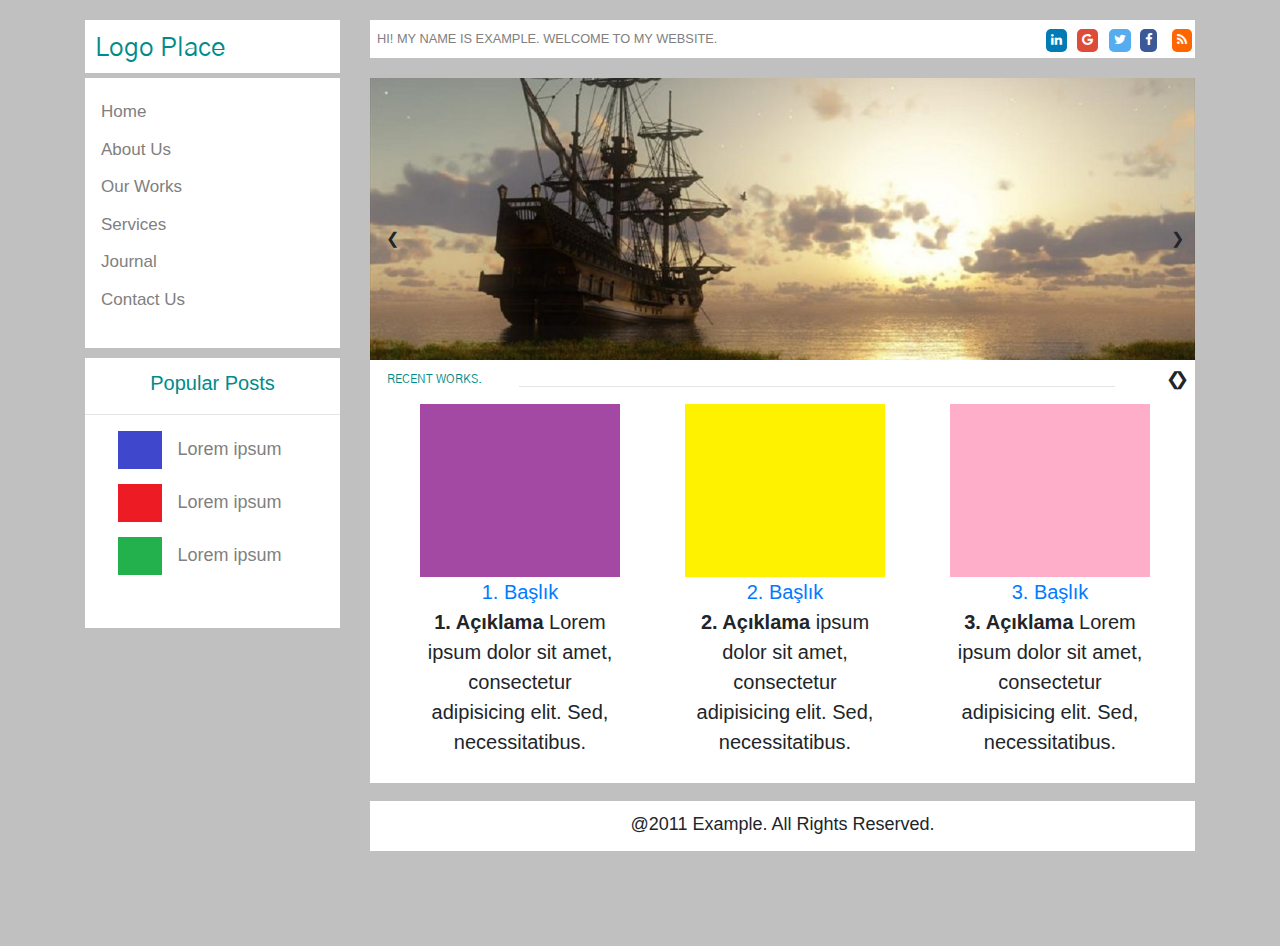
==== responsive.html @ 0f3b5dfe "responsive v.1" ====
<!DOCTYPE html>
<html lang="en">

<head>

    <meta charset="utf-8">
    <meta name="viewport" content="width=device-width, initial-scale=1, shrink-to-fit=no">

    <link rel="stylesheet" href="responsive.css">
    <link rel="stylesheet" href="css/bootstrap.min.css">
    <link href="https://fonts.googleapis.com/css?family=Gothic+A1" rel="stylesheet">
    <link rel="stylesheet" href="https://cdnjs.cloudflare.com/ajax/libs/font-awesome/4.7.0/css/font-awesome.min.css">

    <title>Document</title>

</head>


<body id="bd">

    <div class="container">
        <div class="row">

            <div class="col-3">
                <div class="row">
                    <div class="col-12">
                        <div class="logo">
                            <div class="logoContent">
                                Logo Place
                            </div>
                        </div>
                    </div>
                </div>
            </div>
            
            <div class="col-9">
                <div class="header">
                    <div class="row">

                        <div class="col-7">
                            <div class="header-content">
                                HI! MY NAME IS EXAMPLE. WELCOME TO MY WEBSITE.
                            </div>
                        </div>

                        <div class="col-5">
                            <ul class="social-links">
                                <li><a href="#"><i class="fa fa-rss zoom "></i></a></li>
                                <li><a href="#"><i class="fa fa-facebook zoom"></i></a></li>
                                <li><a href="#"><i class="fa fa-twitter zoom"></i></a></li>
                                <li><a href="#"><i class="fa fa-google zoom"></i></a></li>
                                <li><a href="#"><i class="fa fa-linkedin zoom"></i></a></li>
                            </ul>
                        </div>

                    </div>
                </div>
            </div>
            
            <div class="col-3">

                <div class="row">
                    <div class="col-12">
                        <div class="sb">


                            <div class="side-1">

                                <a href="#">Home</a>
                                <a href="#">About Us</a>

                                <button class="dropdown-btn">Our Works</button>

                                <div class="dropdown-container">
                                    <a href="#">Link 1</a>
                                    <a href="#">Link 2</a>
                                    <a href="#">Link 3</a>
                                </div>

                                <button class="dropdown-btn">Services</button>

                                <div class="dropdown-container">
                                    <a href="#">Link 1</a>
                                    <a href="#">Link 2</a>
                                    <a href="#">Link 3</a>
                                </div>

                                <button class="dropdown-btn">Journal</button>

                                <div class="dropdown-container">
                                    <a href="#">Link 1</a>
                                    <a href="#">Link 2</a>
                                    <a href="#">Link 3</a>
                                </div>

                                <button class="dropdown-btn">Contact Us</button>

                                <div class="dropdown-container">
                                    <a href="#">Link 1</a>
                                    <a href="#">Link 2</a>
                                    <a href="#">Link 3</a>
                                </div>

                            </div>

                        </div>
                    </div>
                </div>

                <div class="row">
                    <div class="col-12">
                        <div class="sb">

                            <div id="side-2">
                                <div class="row">
                                    <div class="col-12">
                                        <div id="side-2-title">Popular Posts</div>
                                        <hr>
                                    </div>
                                </div>

                                <div class="row">
                                    <div class="col-12">
                                        <div id="side-2-content">
                                            <ul class="side-2-ul">
                                                <li><img src="img/mavi.png" class="zoom"><a href="#" class="side-2-content-title">Lorem ipsum</a></li>
                                                <li><img src="img/kirmizi.png" class="zoom"><a href="#" class="side-2-content-title">Lorem ipsum</a></li>
                                                <li><img src="img/yesil.png" class="zoom"><a href="#" class="side-2-content-title">Lorem ipsum</a></li>
                                            </ul>
                                        </div>
                                    </div>
                                </div>
                            </div>

                        </div>
                    </div>
                </div>


            </div>



            <div class="col-9">

                <div class="row">
                    <div class="slider-content">
                        <div class="col-12">


                            <div class="slider-mc fade1">
                                <img src="img/slide1.jpg">
                            </div>
                            <div class="slider-mc fade1">
                                <img src="img/slide2.jpg">
                            </div>

                            <div class="slider-mc fade1">
                                <img src="img/slide3.jpg">
                            </div>

                            <a class="prev" onclick="slideChange(-1)">&#10094;</a>
                            <a class="next" onclick="slideChange(1)">&#10095;</a>

                        </div>
                    </div>
                </div>

                <div class="row">
                    <div class="col-12">
                        <div class="mc">

                            <div class="row">

                                <div class="col-2">
                                    <p class="mc2-title">RECENT WORKS.</p>
                                </div>

                                <div class="col-9">
                                    <hr>
                                </div>

                                <div class="col-1">
                                    <a class="prev2" onclick="grpImgChanges(-1)">&#10094;</a>
                                    <a class="next2" onclick="grpImgChanges(1)">&#10095;</a>
                                </div>

                            </div>


                            <div class="row">

                                <div class="groupImg fade2">
                                    <ul class="grp-img-list">

                                        <li>
                                            <div class="col-4">
                                                <div class="row">
                                                    <div class="col-12">
                                                        <img src="img/grp-1.png" class="zoom">
                                                        <div class="grp-title">
                                                            <a href="#"> 1. Başlık</a>
                                                            <p class="grp-content"> <b>1. Açıklama </b>Lorem ipsum dolor sit amet, consectetur adipisicing elit. Sed, necessitatibus.</p>
                                                        </div>
                                                    </div>
                                                </div>
                                            </div>
                                        </li>

                                        <li>
                                            <div class="col-4">
                                                <div class="row">
                                                    <div class="col-12">
                                                        <img src="img/grp-2.png" class="zoom">
                                                        <div class="grp-title">
                                                            <a href="#"> 2. Başlık</a>
                                                            <p class="grp-content"> <b>2. Açıklama </b> ipsum dolor sit amet, consectetur adipisicing elit. Sed, necessitatibus.</p>
                                                        </div>
                                                    </div>
                                                </div>
                                            </div>
                                        </li>

                                        <li>
                                            <div class="col-4">
                                                <div class="row">
                                                    <div class="col-12">
                                                        <img src="img/grp-3.png" class="zoom">
                                                        <div class="grp-title">
                                                            <a href="#"> 3. Başlık</a>
                                                            <p class="grp-content"> <b>3. Açıklama </b>Lorem ipsum dolor sit amet, consectetur adipisicing elit. Sed, necessitatibus.</p>
                                                        </div>
                                                    </div>
                                                </div>
                                            </div>
                                        </li>

                                    </ul>
                                </div>


                                <div class="groupImg fade2">
                                    <ul class="grp-img-list">

                                        <li>
                                            <div class="col-4">
                                                <div class="row">
                                                    <div class="col-12">
                                                        <img src="img/grp-4.png" class="zoom">
                                                        <div class="grp-title">
                                                            <a href="#">4. Başlık</a>
                                                            <p class="grp-content"> <b>4. Açıklama </b>Lorem ipsum dolor sit amet, consectetur adipisicing elit. Sed, necessitatibus.</p>
                                                        </div>
                                                    </div>
                                                </div>
                                            </div>
                                        </li>

                                        <li>
                                            <div class="col-4">
                                                <div class="row">
                                                    <div class="col-12">
                                                        <img src="img/grp-5.png" class="zoom">
                                                        <div class="grp-title">
                                                            <a href="#"> 5. Başlık</a>
                                                            <p class="grp-content"> <b>5. Açıklama </b>Lorem ipsum dolor sit amet, consectetur adipisicing elit. Sed, necessitatibus.</p>
                                                        </div>
                                                    </div>
                                                </div>
                                            </div>
                                        </li>

                                        <li>
                                            <div class="col-4">
                                                <div class="row">
                                                    <div class="col-12">
                                                        <img src="img/grp-6.png" class="zoom">
                                                        <div class="grp-title">
                                                            <a href="#"> 6. Başlık.</a>
                                                            <p class="grp-content"> <b>6. Açıklama </b>Lorem ipsum dolor sit amet, consectetur adipisicing elit. Sed, necessitatibus.</p>
                                                        </div>
                                                    </div>
                                                </div>
                                            </div>
                                        </li>

                                    </ul>
                                </div>

                            </div>

                        </div>
                    </div>
                </div>


                <div class="row">
                    <div class="col-12">
                        <div class="footer">
                            <div class="footer-content">@2011 Example. All Rights Reserved.</div>
                        </div>
                    </div>
                </div>


            </div>
        </div>
    </div>



    <script src="https://cdnjs.cloudflare.com/ajax/libs/popper.js/1.14.3/umd/popper.min.js"></script>
    <script src="js/bootstrap.min.js"></script>
    <script src="responsive.js"></script>


</body>
    
</html>
---- responsive.css ----
#bd {
    background-color: silver;
    margin-top: 20px;
}

.logo {
    width: 100%;
    height:90%;
    padding: 10px;
    box-sizing: border-box;
    background-color: white;
}

.logoContent {
    font-size:2vw;
    color: #008B8B;
    font-family: 'Gothic A1', sans-serif;
}

.header {
    width: 100%;
    height: 65%;
    background-color: white;
    
}

.header-content {
    font-size: 1vw;    
    width: 100%;
    color: gray;
    font-family: 'Roboto Condensed', sans-serif;
    margin-top: 9px;
    margin-left: 7px;
}

.social-links{
    list-style: none;
    width: 100%;
    height: auto;
}
.social-links li{
    float: right;
    position: relative;
    bottom: 4px;
    top: 1px;
    width: 11%;
    font-size: 1vw;
    
}


.fa {
    padding: 5px;
    margin: 8px;
    border-radius: 5px;
    box-sizing: border-box;
}

.fa:hover {
    opacity: 0.7;
}

.fa-facebook {
    background: #3B5998;
    color: white;
}

.fa-twitter {
    background: #55ACEE;
    color: white;
}

.fa-google {
    background: #dd4b39;
    color: white;
}

.fa-linkedin {
    background: #007bb5;
    color: white;
}


.fa-rss {
    background: #ff6600;
    color: white;
}

.sb {
    margin-bottom: 10px;
    min-height: 270px;
    background-color: white;
    text-align: center;
    font-size: large;
}


.side-1 {
    padding-top: 15px;
}

.side-1 a,
.dropdown-btn {
    padding: 6px 8px 6px 16px;
    font-size: 17px;
    color: gray;
    display: block;
    border: none;
    background: none;
    width: 100%;
    text-align: left;
    cursor: pointer;
}


.side-1 a:hover,
.dropdown-btn:hover {
    color: #008B8B;
    text-decoration: none;
}


.active {
    background-color: #2E8B57;
    color: white;
}

.dropdown-container {
    background-color: #FFF5EE;
    padding-left: 15px;
    display: none;
}

.side-2-ul li {
    list-style: none;
    margin-bottom: 15px;
    position: relative;
    left: -40px;;
}


#side-2-title {
    padding-top: 10px;
    box-sizing: border-box;
    font-size: 20px;
    color: #008B8B;
}



.side-2-content-title {
    position: relative;
    left: 15px;
    color: gray;
}

.side-2-content-title:hover {
    text-decoration: none;
    color: #008B8B;
}

.mc {
    position: relative;
    top: -28px;
    margin-bottom: 10px;
    min-height: 350px;
    background-color: white;
    text-align: center;
    font-size: large;
    padding: 10px;
    box-sizing: border-box;
}

.slider-content{
}
.slider-mc{
    display: none;
}

.slider-mc img {
    width: 100%;
    height: auto;
}

.prev, .next {
    cursor: pointer;
    position: absolute;
    top: 50%;
    width: auto;
    padding: 16px;
    margin-top: -22px;
}

.next {
    right: 10px;
    border-radius: 3px 0 0 3px;
}

.prev:hover, .next:hover {
    background-color: white;
}


.fade1 {
  -webkit-animation-name: fade;
  -webkit-animation-duration: 1.5s;
  animation-name: fade;
  animation-duration: 1.5s;
}

.fade2 {
  -webkit-animation-name: fade;
  -webkit-animation-duration: 0.5s;
  animation-name: fade;
  animation-duration: 0.5s;
}


.mc2-title{
    font-size: 12px;
    font-family: 'Gothic A1', sans-serif;
    color: #008B8B;
}

.prev2, .next2 {
    cursor: pointer;
    position: absolute;
    top: 50%;
    width: auto;
    padding: 1px;
    margin-top: -22px;
}

.next2 {
    right: 10px;
    border-radius: 3px 0 0 3px;
}

.prev2:hover, .next2:hover {
    background-color: #008B8B;
}


.grp-img-list li{
    float: left;
    margin-right: 35px;
    list-style: none;    
}

.grp-title a:hover{
    text-decoration: none;
}

.grp-title{
    font-size: 20px;
    width: 200px;
}

.grp-content{
    width: 200px;
}


.zoom:hover {
    transform: scale(1.5); 
    border-radius: 5px;
}




.footer {
    margin-bottom: 75px;
    position: relative;
    top: -20px;
    min-height: 50px;
    background-color: white;
    text-align: center;
    font-size: large;
}

.footer-content{
    padding: 10px;
    
}
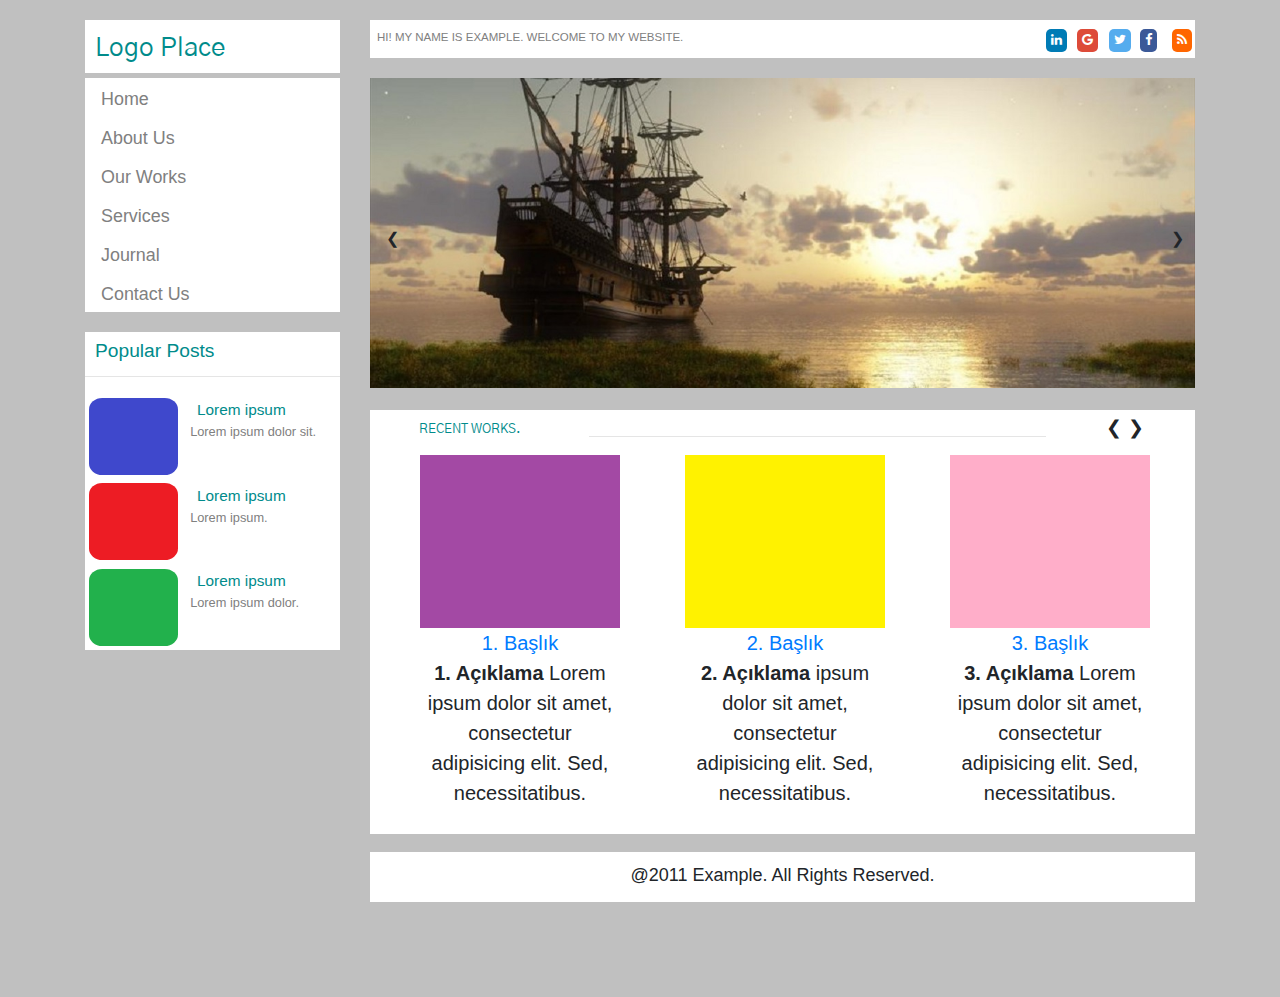
==== commit 33a8dade: "responsive v.2" ====
--- a/responsive.html
+++ b/responsive.html
@@ -32,7 +32,7 @@
                     </div>
                 </div>
             </div>
-            
+
             <div class="col-9">
                 <div class="header">
                     <div class="row">
@@ -45,7 +45,7 @@
 
                         <div class="col-5">
                             <ul class="social-links">
-                                <li><a href="#"><i class="fa fa-rss zoom "></i></a></li>
+                                <li><a href="#"><i class="fa fa-rss zoom"></i></a></li>
                                 <li><a href="#"><i class="fa fa-facebook zoom"></i></a></li>
                                 <li><a href="#"><i class="fa fa-twitter zoom"></i></a></li>
                                 <li><a href="#"><i class="fa fa-google zoom"></i></a></li>
@@ -56,7 +56,7 @@
                     </div>
                 </div>
             </div>
-            
+
             <div class="col-3">
 
                 <div class="row">
@@ -120,14 +120,40 @@
                                 </div>
 
                                 <div class="row">
-                                    <div class="col-12">
-                                        <div id="side-2-content">
-                                            <ul class="side-2-ul">
-                                                <li><img src="img/mavi.png" class="zoom"><a href="#" class="side-2-content-title">Lorem ipsum</a></li>
-                                                <li><img src="img/kirmizi.png" class="zoom"><a href="#" class="side-2-content-title">Lorem ipsum</a></li>
-                                                <li><img src="img/yesil.png" class="zoom"><a href="#" class="side-2-content-title">Lorem ipsum</a></li>
-                                            </ul>
+                                    <div class="col-12 ">
+
+                                        <div class="row">
+                                            <div class="col-5">
+                                                <img src="img/mavi.png" class="zoom s2-img">
+                                            </div>
+                                            <div class="col-7">
+                                                <a href="#" class="side-2-content-title">Lorem ipsum</a>
+                                                <p class="side-2-content-text text-justify">Lorem ipsum dolor sit.</p>
+                                            </div>
                                         </div>
+
+                                        <div class="row">
+                                            <div class="col-5">
+                                                <img src="img/kirmizi.png" class="zoom s2-img">
+                                            </div>
+                                            <div class="col-7">
+                                                <a href="#" class="side-2-content-title">Lorem ipsum</a>
+                                                <p class="side-2-content-text">Lorem ipsum.</p>
+                                            </div>
+                                        </div>
+
+                                        <div class="row">
+                                            <div class="col-5">
+                                                <img src="img/yesil.png" class="zoom s2-img">
+                                            </div>
+                                            <div class="col-7">
+                                                <a href="#" class="side-2-content-title">Lorem ipsum</a>
+                                                <p class="side-2-content-text">Lorem ipsum dolor.</p>
+                                            </div>
+                                        </div>
+
+
+
                                     </div>
                                 </div>
                             </div>
@@ -172,15 +198,15 @@
 
                             <div class="row">
 
+                                <div class="col-3">
+                                    <p class="mc2-title">RECENT WORKS.</p>
+                                </div>
+
+                                <div class="col-7 cz">
+                                    <hr>
+                                </div>
+
                                 <div class="col-2">
-                                    <p class="mc2-title">RECENT WORKS.</p>
-                                </div>
-
-                                <div class="col-9">
-                                    <hr>
-                                </div>
-
-                                <div class="col-1">
                                     <a class="prev2" onclick="grpImgChanges(-1)">&#10094;</a>
                                     <a class="next2" onclick="grpImgChanges(1)">&#10095;</a>
                                 </div>
--- a/responsive.css
+++ b/responsive.css
@@ -25,7 +25,7 @@
 }
 
 .header-content {
-    font-size: 1vw;    
+    font-size: 0.9vw;    
     width: 100%;
     color: gray;
     font-family: 'Roboto Condensed', sans-serif;
@@ -87,22 +87,23 @@
 }
 
 .sb {
-    margin-bottom: 10px;
-    min-height: 270px;
-    background-color: white;
-    text-align: center;
-    font-size: large;
+    width: 100%;
+    height: auto;
+    margin-bottom: 20px;
+    background-color: white;
 }
 
 
 .side-1 {
-    padding-top: 15px;
-}
+    position: relative;
+    top: 2px;
+}
+
 
 .side-1 a,
 .dropdown-btn {
     padding: 6px 8px 6px 16px;
-    font-size: 17px;
+    font-size:1.4vw;
     color: gray;
     display: block;
     border: none;
@@ -131,32 +132,45 @@
     display: none;
 }
 
-.side-2-ul li {
-    list-style: none;
-    margin-bottom: 15px;
-    position: relative;
-    left: -40px;;
-}
-
 
 #side-2-title {
-    padding-top: 10px;
-    box-sizing: border-box;
-    font-size: 20px;
-    color: #008B8B;
-}
-
-
+    font-size: 1.5vw;
+    color: #008B8B;
+    position: relative;
+    left: 10px;
+    top: 5px;
+}
+
+.s2-img{
+    width: 100%;
+    height: auto;
+    border-radius: 15%;
+    margin: 5%;
+}
 
 .side-2-content-title {
-    position: relative;
-    left: 15px;
-    color: gray;
+    width: 100%;
+    height: auto;
+    font-size: 1.2vw;
+    color: #008B8B;
+    position: relative;
+    left: -5%;
+    top: 5px;
 }
 
 .side-2-content-title:hover {
     text-decoration: none;
     color: #008B8B;
+}
+
+.side-2-content-text{
+    width: 95%;
+    height: auto;
+    color: gray;
+    font-size: 1vw;
+    position: relative;
+    left: -10%;
+    top: 5px;
 }
 
 .mc {
@@ -172,6 +186,7 @@
 }
 
 .slider-content{
+    margin-bottom: 50px;
 }
 .slider-mc{
     display: none;
@@ -217,18 +232,22 @@
 
 
 .mc2-title{
-    font-size: 12px;
+    font-size: 1vw;
     font-family: 'Gothic A1', sans-serif;
     color: #008B8B;
+}
+
+.cz{
+    width: 100%;
 }
 
 .prev2, .next2 {
     cursor: pointer;
-    position: absolute;
-    top: 50%;
-    width: auto;
-    padding: 1px;
-    margin-top: -22px;
+    position: relative;
+    top: -15%;
+    width: 100%;;
+    padding: 5%;
+    font-size:1.5vw;
 }
 
 .next2 {
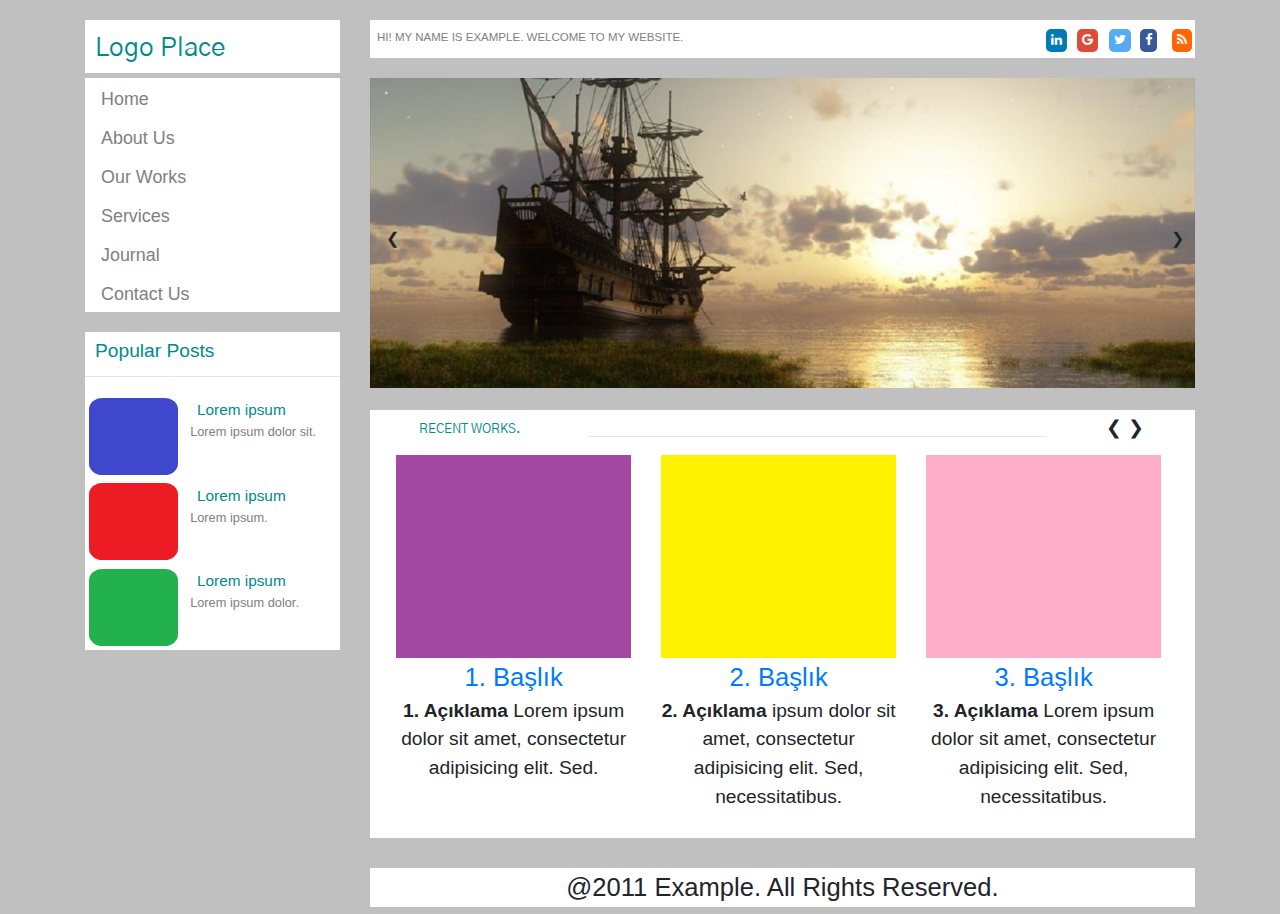
==== commit 70b29053: "responsive v.3" ====
--- a/responsive.html
+++ b/responsive.html
@@ -112,6 +112,7 @@
                         <div class="sb">
 
                             <div id="side-2">
+                               
                                 <div class="row">
                                     <div class="col-12">
                                         <div id="side-2-title">Popular Posts</div>
@@ -152,8 +153,6 @@
                                             </div>
                                         </div>
 
-
-
                                     </div>
                                 </div>
                             </div>
@@ -161,7 +160,6 @@
                         </div>
                     </div>
                 </div>
-
 
             </div>
 
@@ -177,6 +175,7 @@
                             <div class="slider-mc fade1">
                                 <img src="img/slide1.jpg">
                             </div>
+                            
                             <div class="slider-mc fade1">
                                 <img src="img/slide2.jpg">
                             </div>
@@ -215,102 +214,63 @@
 
 
                             <div class="row">
-
                                 <div class="groupImg fade2">
-                                    <ul class="grp-img-list">
-
-                                        <li>
-                                            <div class="col-4">
-                                                <div class="row">
-                                                    <div class="col-12">
-                                                        <img src="img/grp-1.png" class="zoom">
-                                                        <div class="grp-title">
-                                                            <a href="#"> 1. Başlık</a>
-                                                            <p class="grp-content"> <b>1. Açıklama </b>Lorem ipsum dolor sit amet, consectetur adipisicing elit. Sed, necessitatibus.</p>
-                                                        </div>
-                                                    </div>
-                                                </div>
-                                            </div>
-                                        </li>
-
-                                        <li>
-                                            <div class="col-4">
-                                                <div class="row">
-                                                    <div class="col-12">
-                                                        <img src="img/grp-2.png" class="zoom">
-                                                        <div class="grp-title">
-                                                            <a href="#"> 2. Başlık</a>
-                                                            <p class="grp-content"> <b>2. Açıklama </b> ipsum dolor sit amet, consectetur adipisicing elit. Sed, necessitatibus.</p>
-                                                        </div>
-                                                    </div>
-                                                </div>
-                                            </div>
-                                        </li>
-
-                                        <li>
-                                            <div class="col-4">
-                                                <div class="row">
-                                                    <div class="col-12">
-                                                        <img src="img/grp-3.png" class="zoom">
-                                                        <div class="grp-title">
-                                                            <a href="#"> 3. Başlık</a>
-                                                            <p class="grp-content"> <b>3. Açıklama </b>Lorem ipsum dolor sit amet, consectetur adipisicing elit. Sed, necessitatibus.</p>
-                                                        </div>
-                                                    </div>
-                                                </div>
-                                            </div>
-                                        </li>
-
+
+                                    <ul class="grp-list">
+                                        <div class="grp-container">
+
+                                            <li class="col-4">
+                                                <img src="img/grp-1.png" class="zoom grp-img">
+                                                <a href="#" class="grp-title"> 1. Başlık</a>
+                                                <p class="grp-content"> <b>1. Açıklama </b>Lorem ipsum dolor sit amet, consectetur adipisicing elit. Sed.</p>
+                                            </li>
+
+                                            <li class="col-4">
+                                                <img src="img/grp-2.png" class="zoom grp-img">
+                                                <a href="#" class="grp-title"> 2. Başlık</a>
+                                                <p class="grp-content"> <b>2. Açıklama </b> ipsum dolor sit amet, consectetur adipisicing elit. Sed, necessitatibus.</p>
+
+                                            </li>
+
+                                            <li class="col-4">
+                                                <img src="img/grp-3.png" class="zoom grp-img">
+                                                <a href="#" class="grp-title"> 3. Başlık</a>
+                                                <p class="grp-content"> <b>3. Açıklama </b>Lorem ipsum dolor sit amet, consectetur adipisicing elit. Sed, necessitatibus.</p>
+                                            </li>
+                                            
+                                        </div>
                                     </ul>
-                                </div>
+
+                                </div>
+
 
 
                                 <div class="groupImg fade2">
-                                    <ul class="grp-img-list">
-
-                                        <li>
-                                            <div class="col-4">
-                                                <div class="row">
-                                                    <div class="col-12">
-                                                        <img src="img/grp-4.png" class="zoom">
-                                                        <div class="grp-title">
-                                                            <a href="#">4. Başlık</a>
-                                                            <p class="grp-content"> <b>4. Açıklama </b>Lorem ipsum dolor sit amet, consectetur adipisicing elit. Sed, necessitatibus.</p>
-                                                        </div>
-                                                    </div>
-                                                </div>
-                                            </div>
-                                        </li>
-
-                                        <li>
-                                            <div class="col-4">
-                                                <div class="row">
-                                                    <div class="col-12">
-                                                        <img src="img/grp-5.png" class="zoom">
-                                                        <div class="grp-title">
-                                                            <a href="#"> 5. Başlık</a>
-                                                            <p class="grp-content"> <b>5. Açıklama </b>Lorem ipsum dolor sit amet, consectetur adipisicing elit. Sed, necessitatibus.</p>
-                                                        </div>
-                                                    </div>
-                                                </div>
-                                            </div>
-                                        </li>
-
-                                        <li>
-                                            <div class="col-4">
-                                                <div class="row">
-                                                    <div class="col-12">
-                                                        <img src="img/grp-6.png" class="zoom">
-                                                        <div class="grp-title">
-                                                            <a href="#"> 6. Başlık.</a>
-                                                            <p class="grp-content"> <b>6. Açıklama </b>Lorem ipsum dolor sit amet, consectetur adipisicing elit. Sed, necessitatibus.</p>
-                                                        </div>
-                                                    </div>
-                                                </div>
-                                            </div>
-                                        </li>
-
+
+                                    <ul class="grp-list">
+                                        <div class="grp-container">
+                                           
+                                            <li class="col-4">
+                                                <img src="img/grp-4.png" class="zoom grp-img">
+                                                <a href="#" class="grp-title">4. Başlık</a>
+                                                <p class="grp-content"> <b>4. Açıklama </b>Lorem ipsum dolor sit amet, consectetur adipisicing elit. Sed, necessitatibus.</p>
+                                            </li>
+
+                                            <li class="col-4">
+                                                <img src="img/grp-5.png" class="zoom grp-img">
+                                                <a href="#" class="grp-title"> 5. Başlık</a>
+                                                <p class="grp-content"> <b>5. Açıklama </b>Lorem ipsum dolor sit amet, consectetur adipisicing elit. Sed, necessitatibus.</p>
+                                            </li>
+
+                                            <li class="col-4">
+                                                <img src="img/grp-6.png" class="zoom grp-img">
+                                                <a href="#" class="grp-title"> 6. Başlık.</a>
+                                                <p class="grp-content"> <b>6. Açıklama </b>Lorem ipsum dolor sit amet, consectetur adipisicing elit. Sed, necessitatibus.</p>
+                                            </li>
+
+                                        </div>
                                     </ul>
+
                                 </div>
 
                             </div>
@@ -341,5 +301,5 @@
 
 
 </body>
-    
+
 </html>
--- a/responsive.css
+++ b/responsive.css
@@ -44,8 +44,7 @@
     bottom: 4px;
     top: 1px;
     width: 11%;
-    font-size: 1vw;
-    
+    font-size: 1vw;    
 }
 
 
@@ -188,6 +187,7 @@
 .slider-content{
     margin-bottom: 50px;
 }
+
 .slider-mc{
     display: none;
 }
@@ -259,47 +259,52 @@
     background-color: #008B8B;
 }
 
-
-.grp-img-list li{
+.grp-container{
+     position: relative;
+    left: -3%;
+}
+
+
+.grp-img{
+    width: 100%;
+    height: auto;
+    z-index: -1;
+}
+
+.grp-list li{
     float: left;
-    margin-right: 35px;
     list-style: none;    
 }
 
-.grp-title a:hover{
+.grp-title:hover{
     text-decoration: none;
 }
 
 .grp-title{
-    font-size: 20px;
-    width: 200px;
+    font-size: 2vw;
+    width: 100%;    
 }
 
 .grp-content{
-    width: 200px;
-}
-
+    font-size: 1.5vw;
+    width: 100%;
+}
 
 .zoom:hover {
     transform: scale(1.5); 
     border-radius: 5px;
 }
 
-
-
-
 .footer {
-    margin-bottom: 75px;
-    position: relative;
-    top: -20px;
-    min-height: 50px;
+    position: relative;
+    top: -20%;
+    width: 100%;
+    height: auto;
     background-color: white;
     text-align: center;
-    font-size: large;
+    font-size: 2vw;
 }
 
 .footer-content{
-    padding: 10px;
-    
-}
-
+    padding: 10p;    
+}
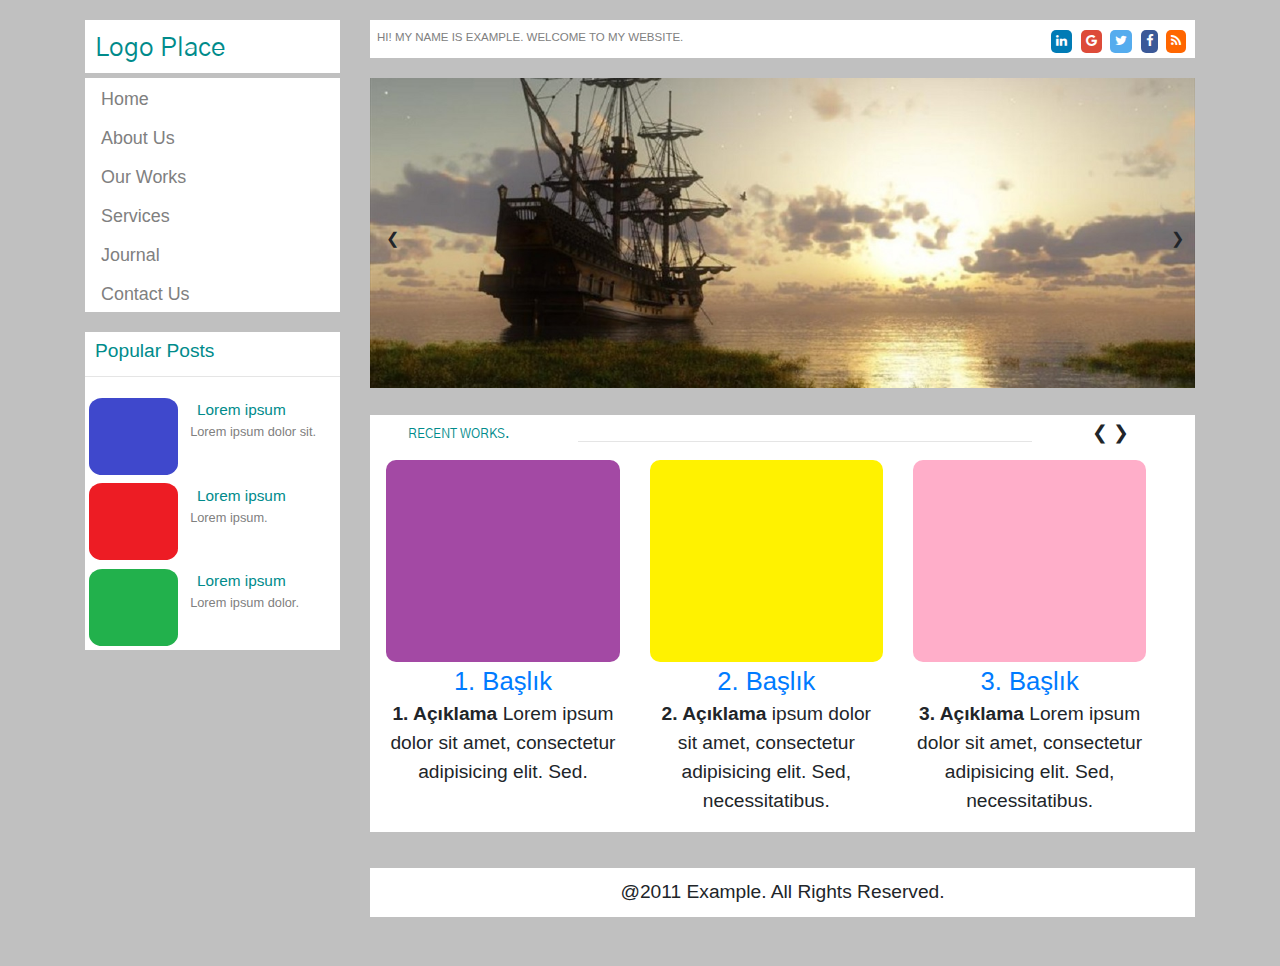
==== commit 15467388: "responsive v.5" ====
--- a/responsive.html
+++ b/responsive.html
@@ -45,11 +45,11 @@
 
                         <div class="col-5">
                             <ul class="social-links">
-                                <li><a href="#"><i class="fa fa-rss zoom"></i></a></li>
-                                <li><a href="#"><i class="fa fa-facebook zoom"></i></a></li>
-                                <li><a href="#"><i class="fa fa-twitter zoom"></i></a></li>
-                                <li><a href="#"><i class="fa fa-google zoom"></i></a></li>
-                                <li><a href="#"><i class="fa fa-linkedin zoom"></i></a></li>
+                                <li class="icon-list "><a href="#" class="fa fa-rss zoom"></a></li>
+                                <li class="icon-list"><a href="#" class="fa fa-facebook zoom"></a></li>
+                                <li class="icon-list"><a href="#" class="fa fa-twitter zoom"></a></li>
+                                <li class="icon-list"><a href="#" class="fa fa-google zoom"></a></li>
+                                <li class="icon-list"><a href="#" class="fa fa-linkedin zoom"></a></li>
                             </ul>
                         </div>
 
--- a/responsive.css
+++ b/responsive.css
@@ -33,24 +33,23 @@
     margin-left: 7px;
 }
 
-.social-links{
+
+.social-links li{
     list-style: none;
-    width: 100%;
-    height: auto;
-}
-.social-links li{
     float: right;
-    position: relative;
-    bottom: 4px;
-    top: 1px;
-    width: 11%;
-    font-size: 1vw;    
+    font-size: 1vw;   
+    position: relative;
+    left: 0;
+    top: 10px;
+}
+
+.icon-list{
+    margin-right: 3%;
 }
 
 
 .fa {
     padding: 5px;
-    margin: 8px;
     border-radius: 5px;
     box-sizing: border-box;
 }
@@ -173,19 +172,20 @@
 }
 
 .mc {
-    position: relative;
-    top: -28px;
-    margin-bottom: 10px;
-    min-height: 350px;
+    width: 100%;
+    height: auto;
+    margin-top: 10px;
+    position: relative;
+    top: -20%;
     background-color: white;
     text-align: center;
-    font-size: large;
-    padding: 10px;
+    padding-top: 10px;
+    padding-right: 25px;
     box-sizing: border-box;
 }
 
 .slider-content{
-    margin-bottom: 50px;
+    margin-bottom: 12%;
 }
 
 .slider-mc{
@@ -268,7 +268,7 @@
 .grp-img{
     width: 100%;
     height: auto;
-    z-index: -1;
+    border-radius: 10px;
 }
 
 .grp-list li{
@@ -291,20 +291,29 @@
 }
 
 .zoom:hover {
-    transform: scale(1.5); 
-    border-radius: 5px;
+    transform: scale(1.5);
 }
 
 .footer {
-    position: relative;
-    top: -20%;
     width: 100%;
     height: auto;
     background-color: white;
     text-align: center;
-    font-size: 2vw;
+    font-size: 1.5vw;
+    position: relative;
+    top: -100%;
 }
 
 .footer-content{
-    padding: 10p;    
-}
+    padding: 10px;    
+}
+
+
+
+
+
+
+
+
+
+
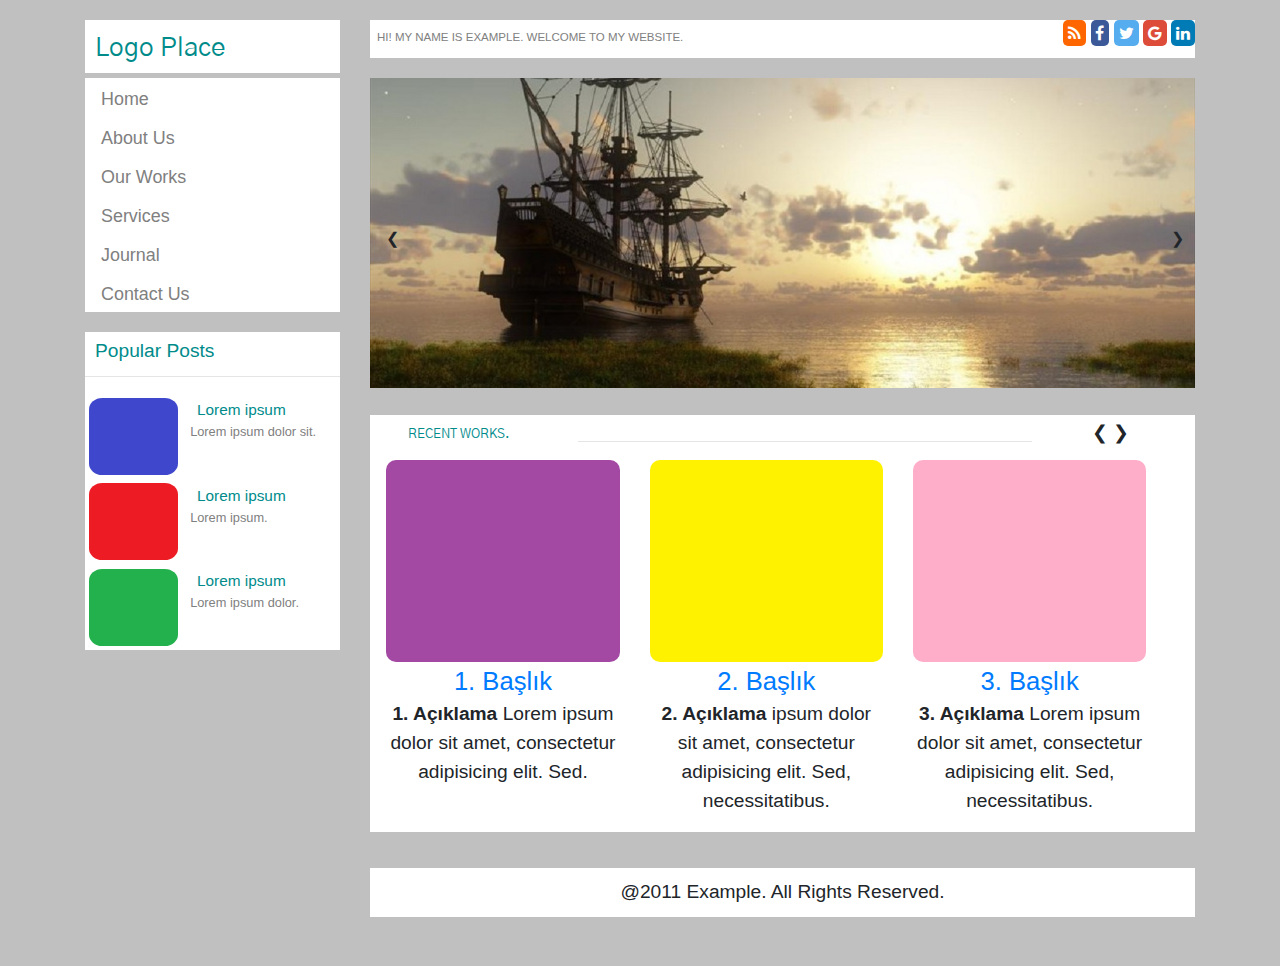
==== commit 2be37e9a: "responsive v.6" ====
--- a/responsive.html
+++ b/responsive.html
@@ -43,14 +43,12 @@
                             </div>
                         </div>
 
-                        <div class="col-5">
-                            <ul class="social-links">
-                                <li class="icon-list "><a href="#" class="fa fa-rss zoom"></a></li>
-                                <li class="icon-list"><a href="#" class="fa fa-facebook zoom"></a></li>
-                                <li class="icon-list"><a href="#" class="fa fa-twitter zoom"></a></li>
-                                <li class="icon-list"><a href="#" class="fa fa-google zoom"></a></li>
-                                <li class="icon-list"><a href="#" class="fa fa-linkedin zoom"></a></li>
-                            </ul>
+                        <div class="col-5 icons">
+                                <a href="#"><i class="fa fa-rss zoom"></i></a>
+                                <a href="#"><i class="fa fa-facebook zoom"></i></a>
+                                <a href="#"><i class="fa fa-twitter zoom"></i></a>
+                                <a href="#"><i class="fa fa-google zoom"></i></a>
+                                <a href="#"><i class="fa fa-linkedin zoom"></i></a>
                         </div>
 
                     </div>
@@ -112,7 +110,7 @@
                         <div class="sb">
 
                             <div id="side-2">
-                               
+
                                 <div class="row">
                                     <div class="col-12">
                                         <div id="side-2-title">Popular Posts</div>
@@ -175,7 +173,7 @@
                             <div class="slider-mc fade1">
                                 <img src="img/slide1.jpg">
                             </div>
-                            
+
                             <div class="slider-mc fade1">
                                 <img src="img/slide2.jpg">
                             </div>
@@ -237,7 +235,7 @@
                                                 <a href="#" class="grp-title"> 3. Başlık</a>
                                                 <p class="grp-content"> <b>3. Açıklama </b>Lorem ipsum dolor sit amet, consectetur adipisicing elit. Sed, necessitatibus.</p>
                                             </li>
-                                            
+
                                         </div>
                                     </ul>
 
@@ -249,7 +247,7 @@
 
                                     <ul class="grp-list">
                                         <div class="grp-container">
-                                           
+
                                             <li class="col-4">
                                                 <img src="img/grp-4.png" class="zoom grp-img">
                                                 <a href="#" class="grp-title">4. Başlık</a>
--- a/responsive.css
+++ b/responsive.css
@@ -33,23 +33,13 @@
     margin-left: 7px;
 }
 
-
-.social-links li{
-    list-style: none;
-    float: right;
-    font-size: 1vw;   
-    position: relative;
-    left: 0;
-    top: 10px;
-}
-
-.icon-list{
-    margin-right: 3%;
+.icons{
+    text-align: right;
 }
 
 
 .fa {
-    padding: 5px;
+    padding: 1.5%;;
     border-radius: 5px;
     box-sizing: border-box;
 }
